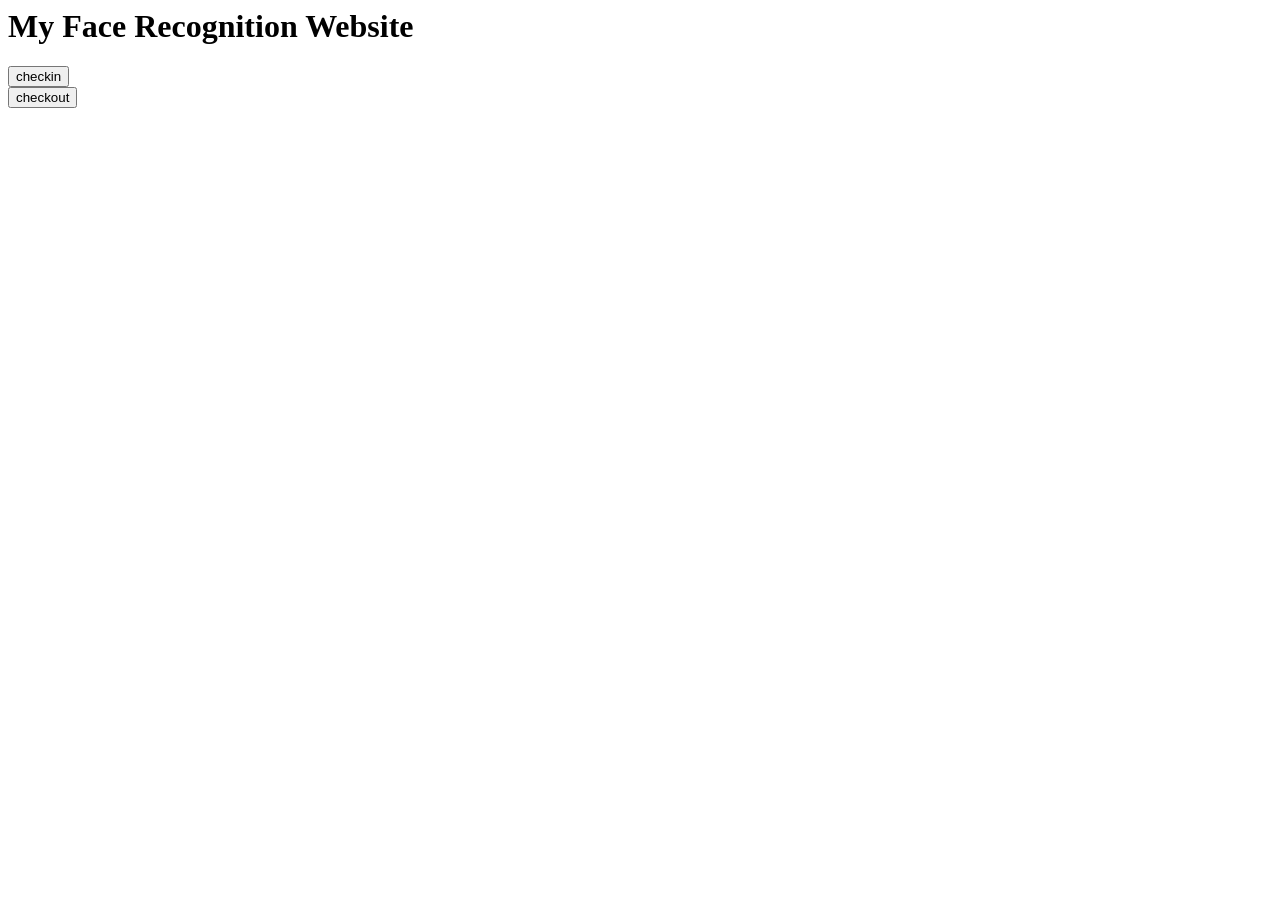
==== templates/index.html @ ff2e704b "Initial commit" ====
<html>
  <body>
    <h1>My Face Recognition Website</h1>
    <div class="buttons">
      <div class="checkin">
        <button class="checkin_button">checkin</button>
      </div>
      <div class="checkout">
        <button class="checkout-button">checkout</button>
      </div>
    </div>
  </body>
</html>
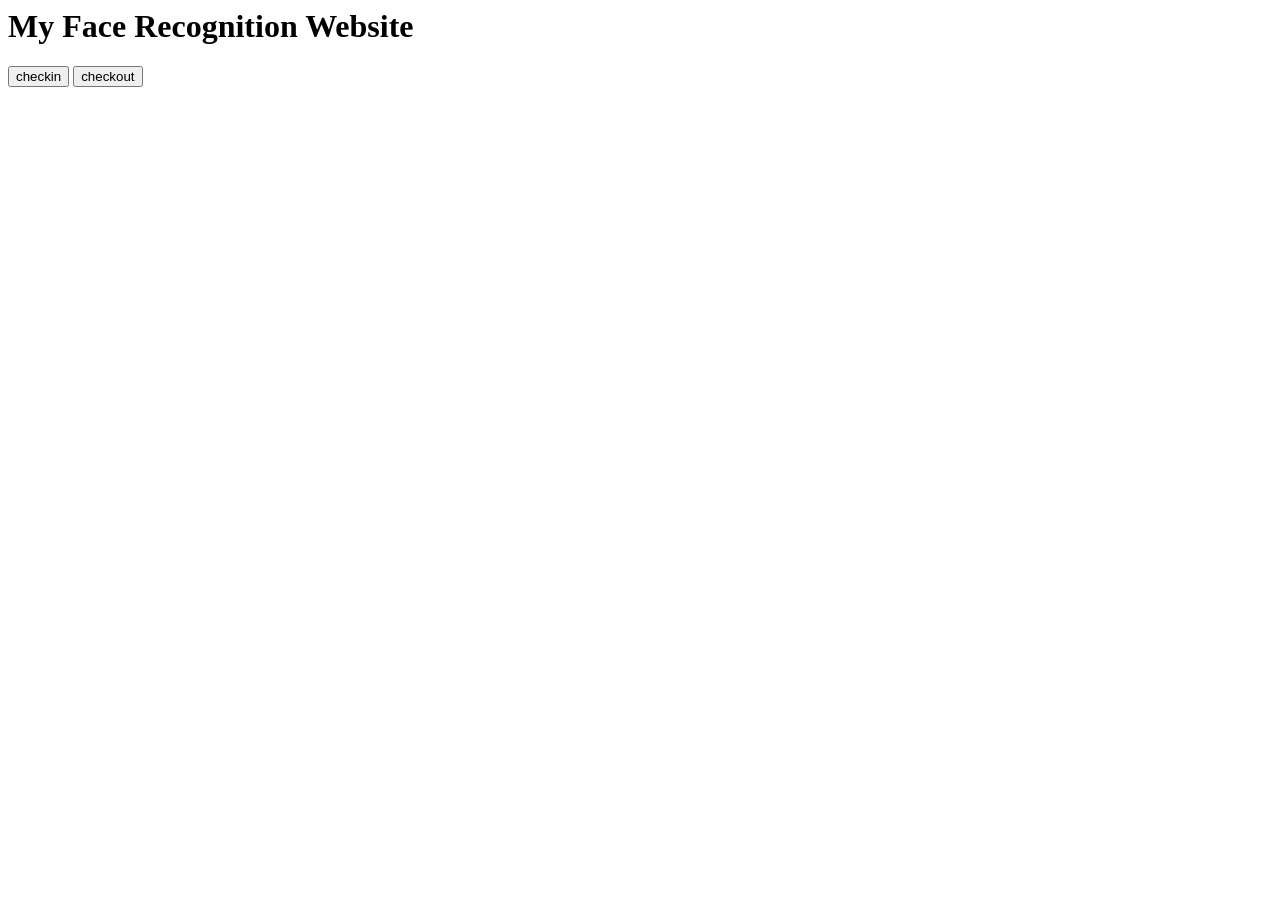
==== commit 0392bb4c: "Update index.html" ====
--- a/templates/index.html
+++ b/templates/index.html
@@ -2,11 +2,12 @@
   <body>
     <h1>My Face Recognition Website</h1>
     <div class="buttons">
-      <div class="checkin">
-        <button class="checkin_button">checkin</button>
-      </div>
-      <div class="checkout">
-        <button class="checkout-button">checkout</button>
+      <form method = 'post' enctype=multipart/form-data>
+        <input type="submit" name="checkin_button" value="checkin" />
+        <!--    <button class="checkin_button" name="checkin_button">checkin</button> -->
+      <form method = 'post' enctype=multipart/form-data>
+        <input type="submit" name="checkout_button" value="checkout" />
+        <!--  <button class="checkout-button" name="checkout-button">checkout</button> -->
       </div>
     </div>
   </body>
